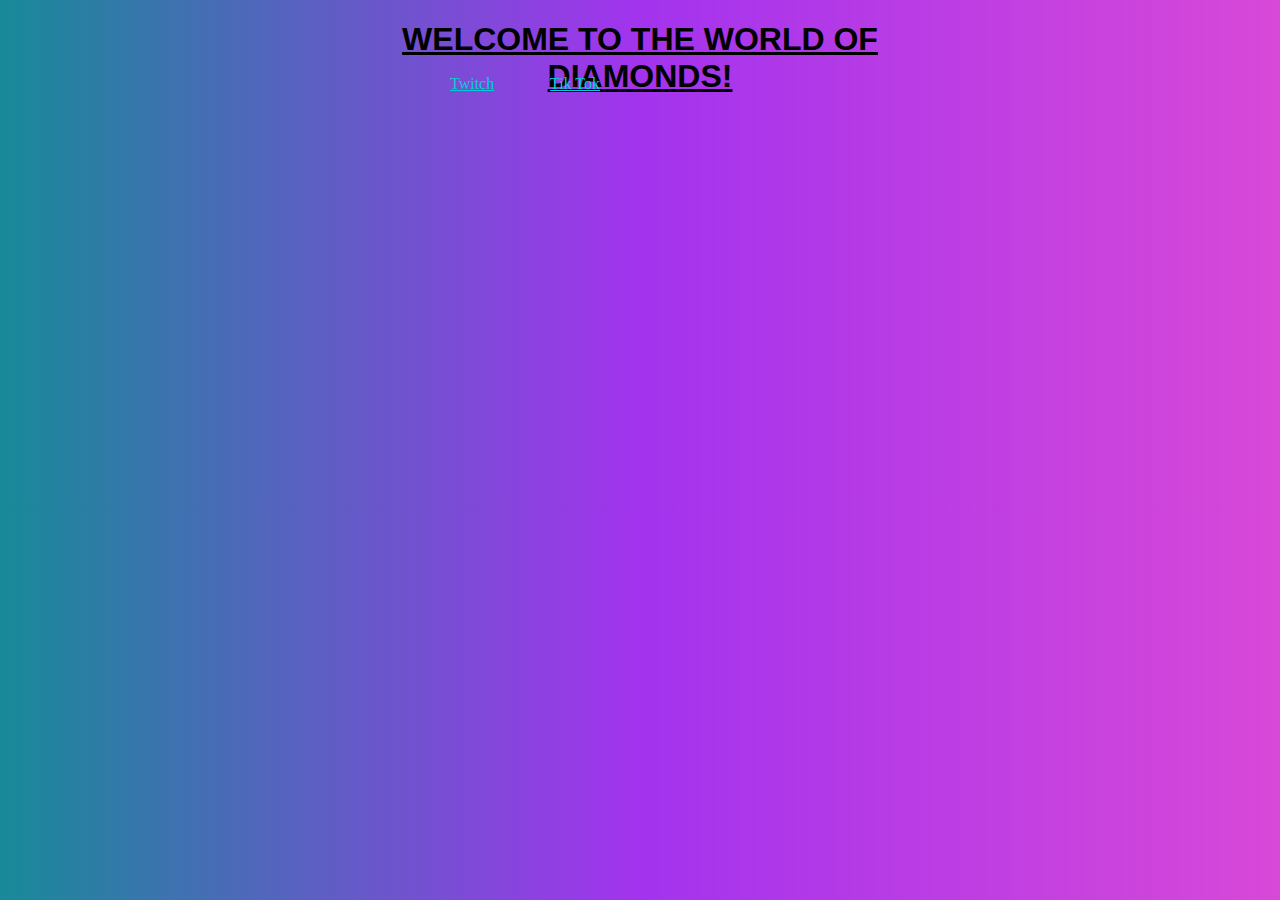
==== index.html @ fe2cab90 "Updated Index" ====
<!DOCTYPE html>
<html lang= "en">
<head>
    <link rel="stylesheet" href="style.css">
    <title>DIAMONDS</title>
</head>
<body>
<div class= wrapper>
    <div id = "menu-bar">
    <h1>Welcome to the world of Diamonds!</h1>
</div>
<div class="stream">
    <iframe src="https://player.twitch.tv/?channel=d1am0nds&parent=https://cdiamond3.github.io/diamonds-site/" frameborder="0" allowfullscreen="true" scrolling="no" height="378" width="620"></iframe>
</div>
</div>
    <a class = "twitch" href="twitch.html">Twitch</a>
    <a class = "tiktok" href="https://www.twitch.tv/d1am0nds">Tik Tok</a>
</body>
</html>
---- style.css ----
body {
    background-image: linear-gradient(to left, rgba(207, 31, 207, 0.815), rgb(163, 51, 238), rgb(24, 138, 153));
}

.wrapper {
    margin: 0 auto;
    width: 50%;
    padding-bottom: .05px;
  }

  img {
    max-width: 10%;
    width: 10%;
    height: auto;
    position: absolute;
    top: 15%;
    left: 25%;
}
      
h1{
    text-align: center;
    font-family: 'Gill Sans', 'Gill Sans MT', Calibri, 'Trebuchet MS', sans-serif;
    text-transform: uppercase;
    text-decoration-line: underline;
}

h2 {
    position: absolute;
    top: 50%;
    left: 40%;
}

a {
    color: darkturquoise;
}

a:hover {
    text-decoration: line-through;
}

.twitch {
    position: absolute;
    left: 450px;
    top: 75px;
  }

.tiktok {
    position: absolute;
    left: 550px;
    top: 75px;
  }
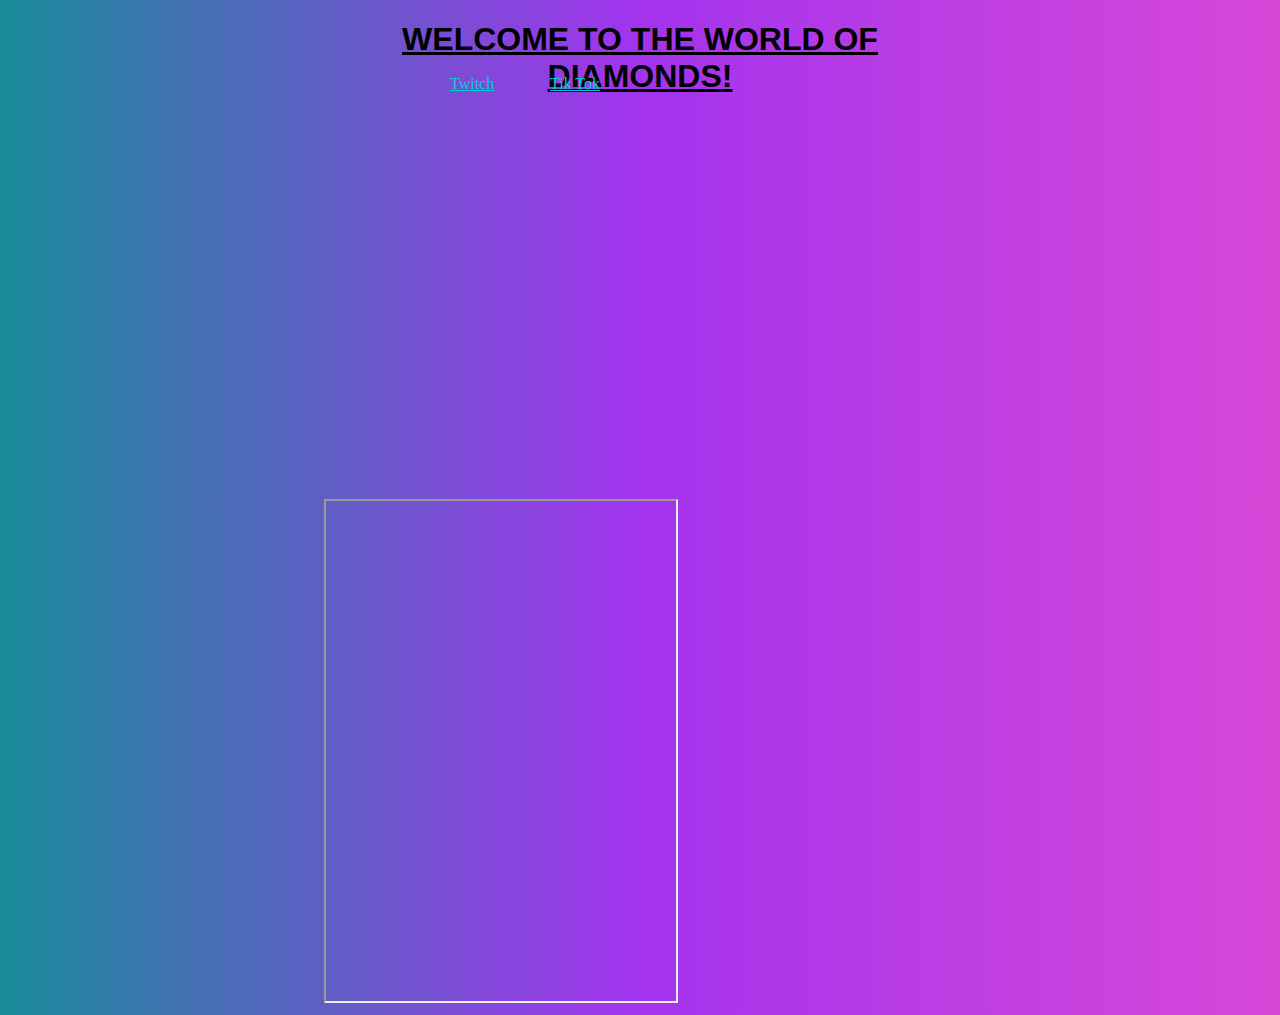
==== commit 4e775a62: "Updated Index" ====
--- a/index.html
+++ b/index.html
@@ -10,7 +10,13 @@
     <h1>Welcome to the world of Diamonds!</h1>
 </div>
 <div class="stream">
-    <iframe src="https://player.twitch.tv/?channel=d1am0nds&parent=https://cdiamond3.github.io/diamonds-site/" frameborder="0" allowfullscreen="true" scrolling="no" height="378" width="620"></iframe>
+    <iframe src="https://player.twitch.tv/?channel=d1am0nds&parent=cdiamond3.github.io/diamonds-site/" frameborder="0" allowfullscreen="true" scrolling="no" height="378" width="620"></iframe>
+    <iframe
+  id="chat_embed"
+  src="https://www.twitch.tv/embed/d1am0nds/chat?parent=www.example.com"
+  height="500"
+  width="350">
+</iframe>
 </div>
 </div>
     <a class = "twitch" href="twitch.html">Twitch</a>
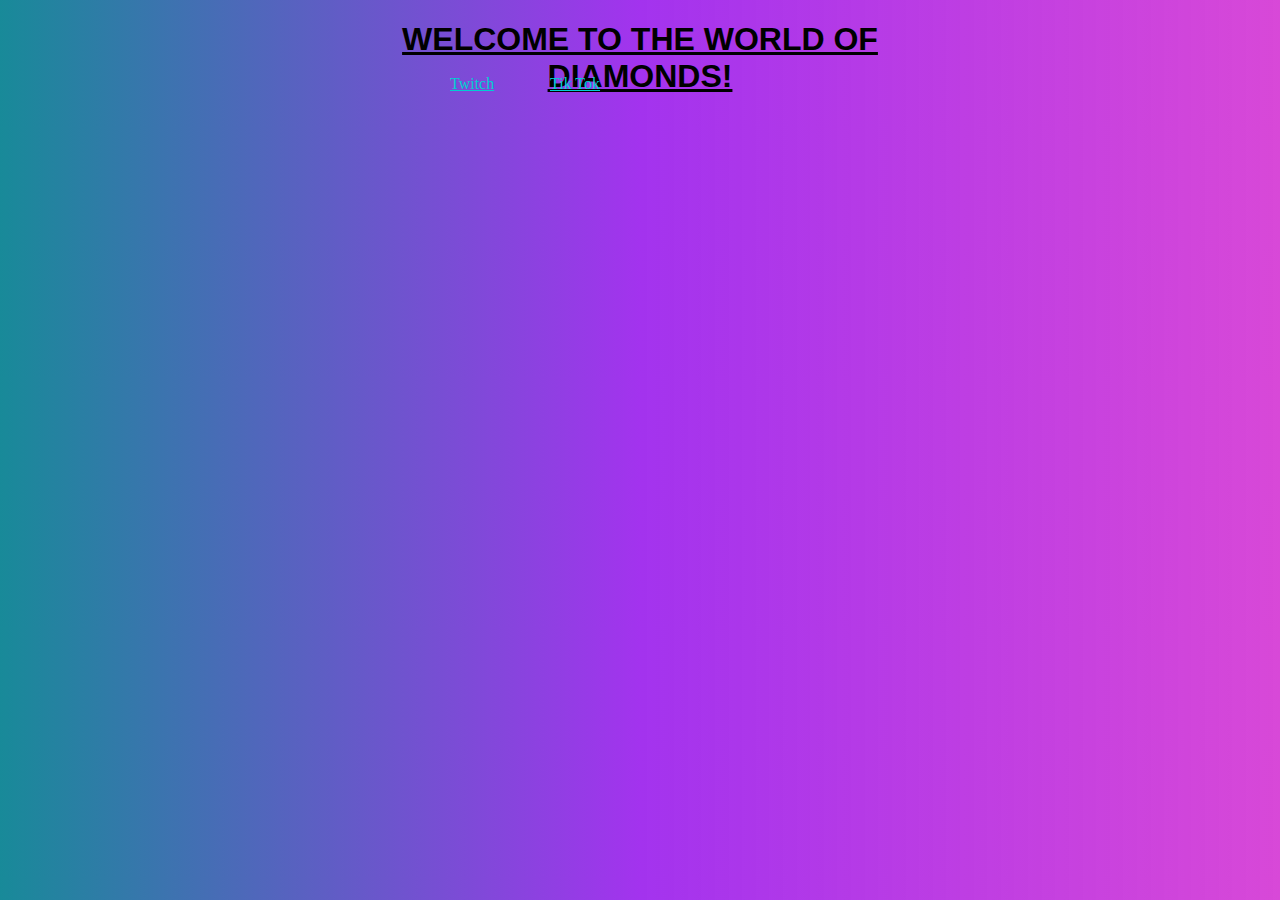
==== commit b57d85ad: "updated index" ====
--- a/index.html
+++ b/index.html
@@ -9,15 +9,6 @@
     <div id = "menu-bar">
     <h1>Welcome to the world of Diamonds!</h1>
 </div>
-<div class="stream">
-    <iframe src="https://player.twitch.tv/?channel=d1am0nds&parent=cdiamond3.github.io/diamonds-site/" frameborder="0" allowfullscreen="true" scrolling="no" height="378" width="620"></iframe>
-    <iframe
-  id="chat_embed"
-  src="https://www.twitch.tv/embed/d1am0nds/chat?parent=www.example.com"
-  height="500"
-  width="350">
-</iframe>
-</div>
 </div>
     <a class = "twitch" href="twitch.html">Twitch</a>
     <a class = "tiktok" href="https://www.twitch.tv/d1am0nds">Tik Tok</a>
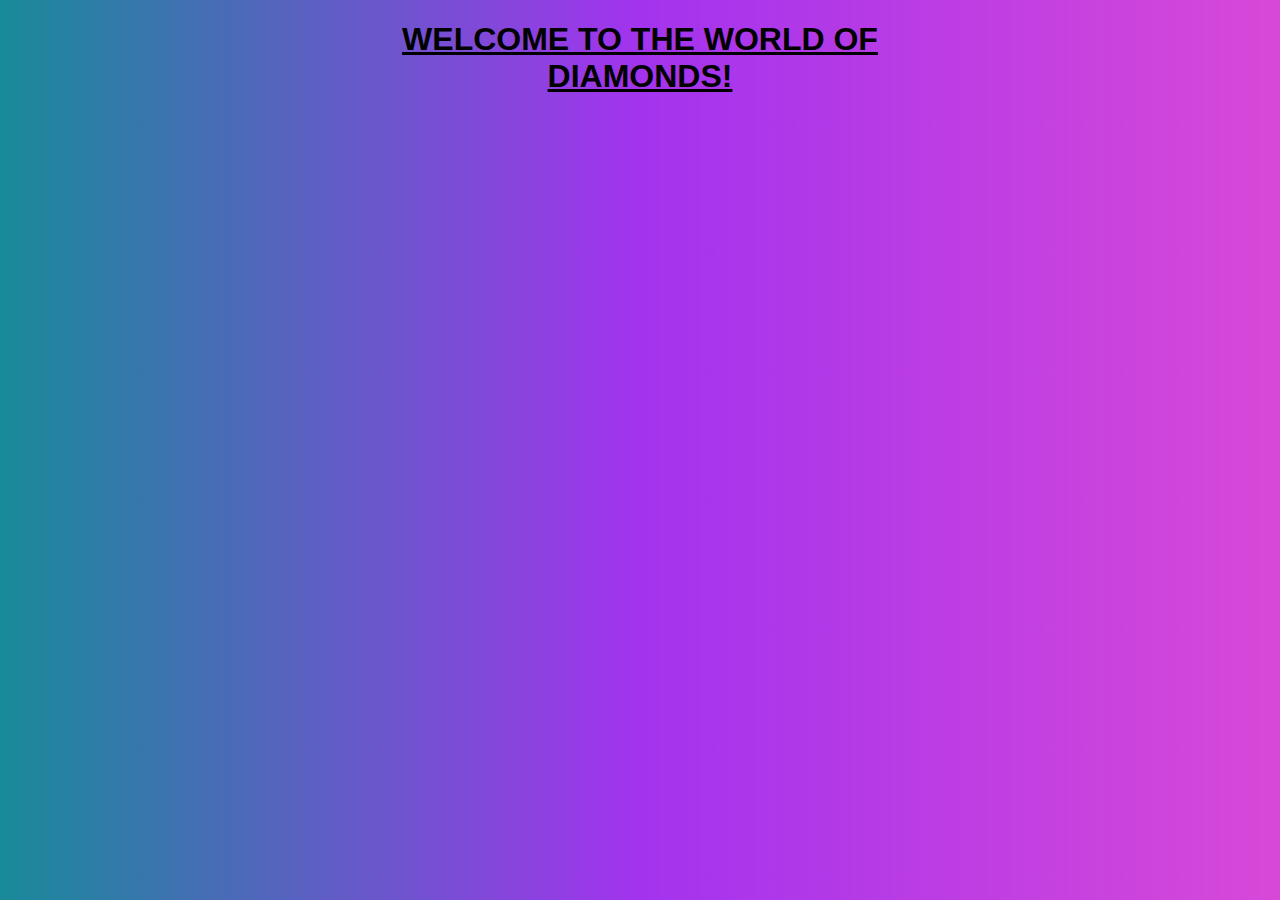
==== commit 499e5826: "updated index" ====
--- a/index.html
+++ b/index.html
@@ -10,7 +10,8 @@
     <h1>Welcome to the world of Diamonds!</h1>
 </div>
 </div>
-    <a class = "twitch" href="twitch.html">Twitch</a>
-    <a class = "tiktok" href="https://www.twitch.tv/d1am0nds">Tik Tok</a>
+    <a class = "twitch" href="twitch.html">
+        <img src="https://blog.twitch.tv/assets/uploads/1306x700-blog-header-r2-fallback.jpg" alt="Twitch" width="100" height="132">
+    </a>
 </body>
 </html>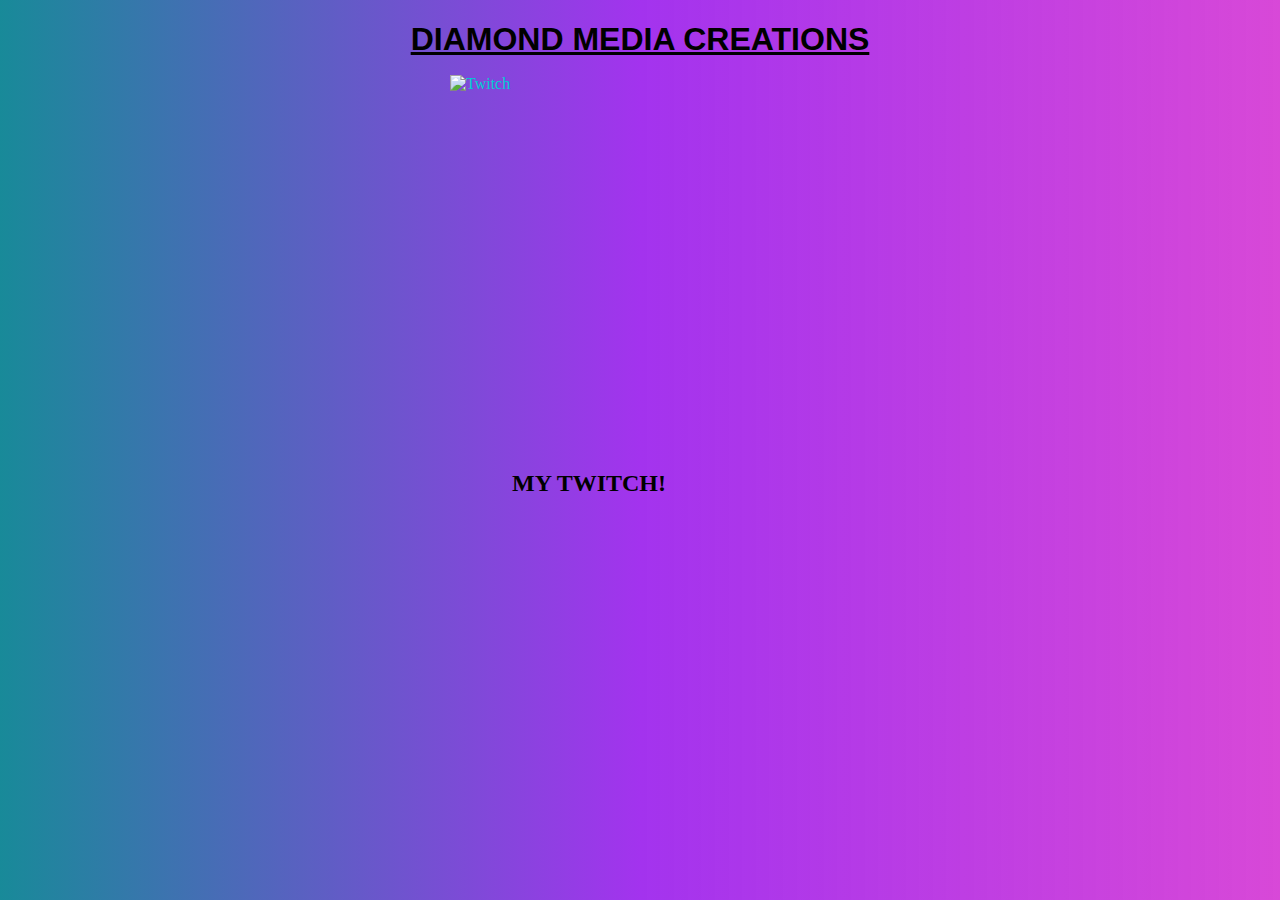
==== commit e71b3f7c: "Updated Index" ====
--- a/index.html
+++ b/index.html
@@ -5,13 +5,15 @@
     <title>DIAMONDS</title>
 </head>
 <body>
-<div class= wrapper>
-    <div id = "menu-bar">
-    <h1>Welcome to the world of Diamonds!</h1>
+<div class= "Title">
+    <h1> DIAMOND MEDIA CREATIONS</h1>
 </div>
+<div class="stream">
+    <h2 class="thead">MY TWITCH!</h2>
+    <a class="twitch-stream" href="twitch.html"> 
+    <p1>
+    <img src="https://cdn.mos.cms.futurecdn.net/rP2H723xYVPHsEFikvT2i6-970-80.jpg.webp" class="twitch" alt="Twitch" width="100" height="132"></a>
+    </p1>
 </div>
-    <a class = "twitch" href="twitch.html">
-        <img src="https://blog.twitch.tv/assets/uploads/1306x700-blog-header-r2-fallback.jpg" alt="Twitch" width="100" height="132">
-    </a>
 </body>
 </html>